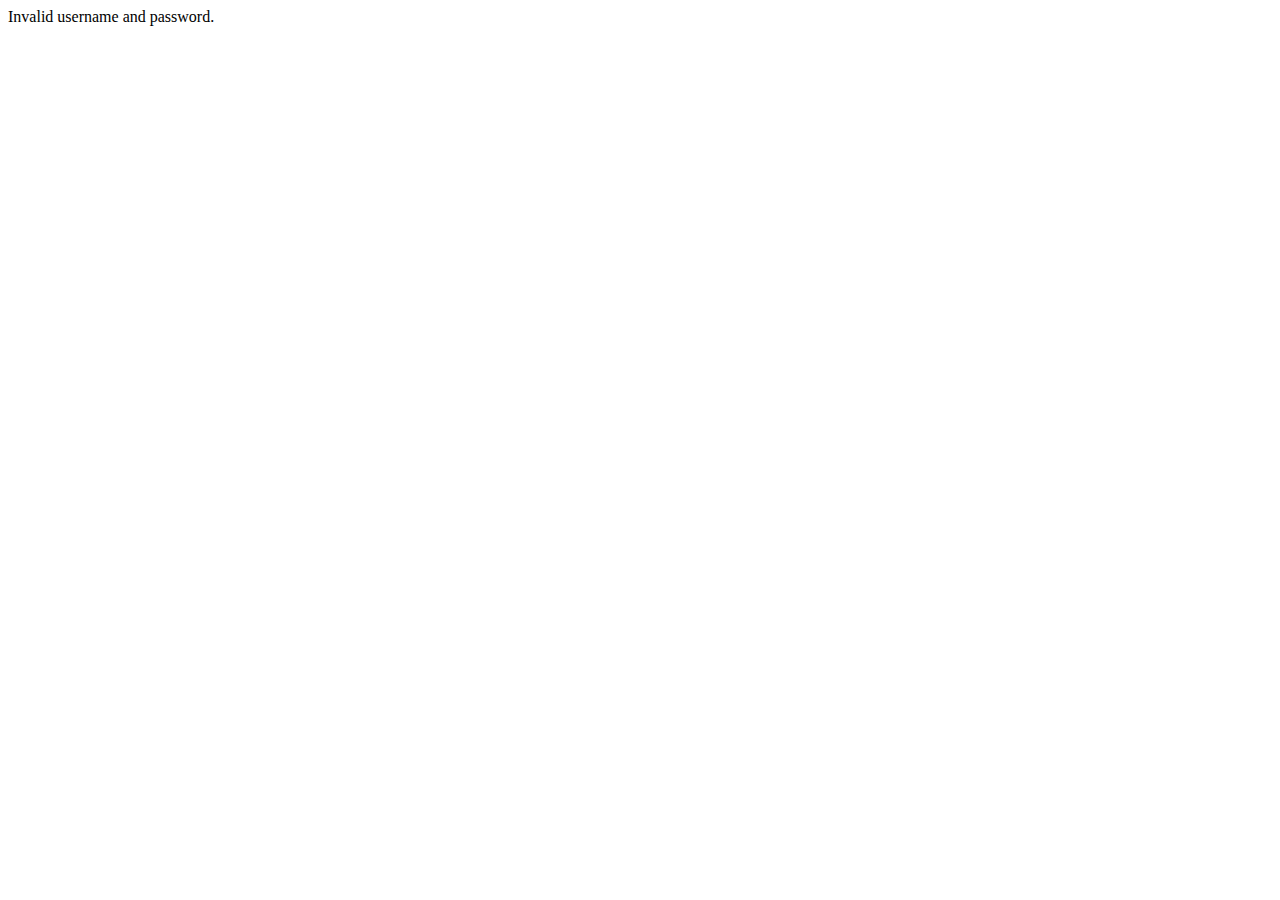
==== src/main/resources/templates/login.html @ 8349cc13 "This is a task manager. It allows you to make lists of tasks and monitor their implementation." ====
<!DOCTYPE html>
<html xmlns="http://www.w3.org/1999/xhtml"
      xmlns:th="http://www.thymeleaf.org" >

<head>
    <meta charset="UTF-8" http-equiv="Content-Style" content="text/html" />
    <title>login</title>
    <link type="text/css" rel="stylesheet" href="/libs/webix/webix.css">
    <script src="/libs/webix/webix.js"></script>
    <script data-main="js/login" src="libs/require.min.js"></script>
    <link rel="shortcut icon" href="#"/>
    <link type="text/css" rel="stylesheet" href="/css/login.css">


</head>
<body>

<!--<form class="form-1" th:action="@{/login}" method="post">-->
<!--    <p class="field">-->
<!--        <input type="text" name="username"  placeholder="Username">-->

<!--</p>-->
<!--<p class="field">-->
<!--    <input type="password" name="pass" placeholder="Password">-->

<!--</p>-->
<!--<p class="submit">-->
<!--    <input type="submit" id="loginbutton" name="submit" value="Log in">-->

<!--</p>-->
<!--</form>-->
<div th:if="${error}">
    Invalid username and password.
</div>
<form id="login"></form>



</body>
</html>
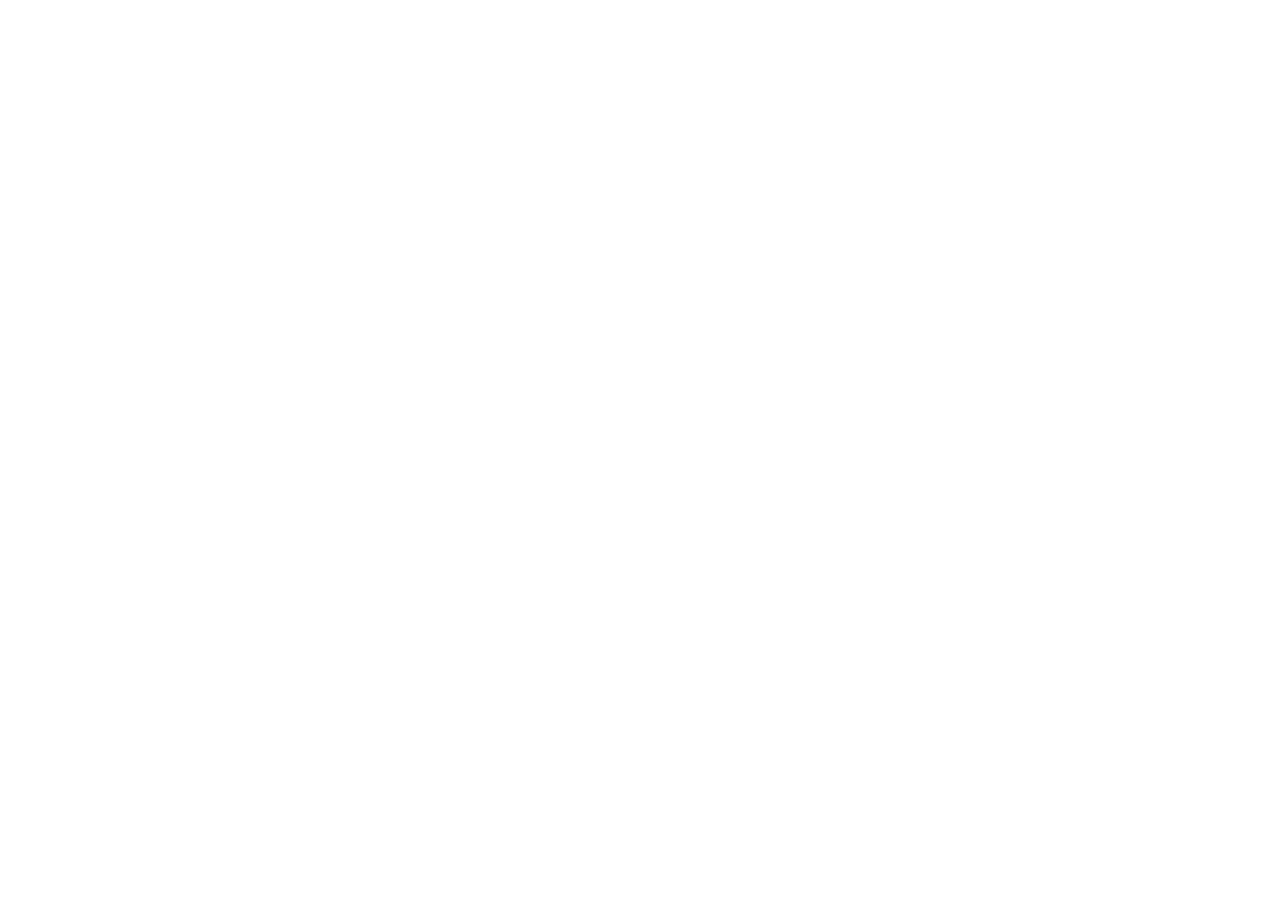
==== commit 6b2313e8: "I added the header for tasks page and update the style of the login page" ====
--- a/src/main/resources/templates/login.html
+++ b/src/main/resources/templates/login.html
@@ -15,23 +15,10 @@
 </head>
 <body>
 
-<!--<form class="form-1" th:action="@{/login}" method="post">-->
-<!--    <p class="field">-->
-<!--        <input type="text" name="username"  placeholder="Username">-->
 
-<!--</p>-->
-<!--<p class="field">-->
-<!--    <input type="password" name="pass" placeholder="Password">-->
-
-<!--</p>-->
-<!--<p class="submit">-->
-<!--    <input type="submit" id="loginbutton" name="submit" value="Log in">-->
-
-<!--</p>-->
-<!--</form>-->
-<div th:if="${error}">
-    Invalid username and password.
-</div>
+<!--<div th:if="${error}">-->
+<!--    Invalid username and password.-->
+<!--</div>-->
 <form id="login"></form>
 
 
